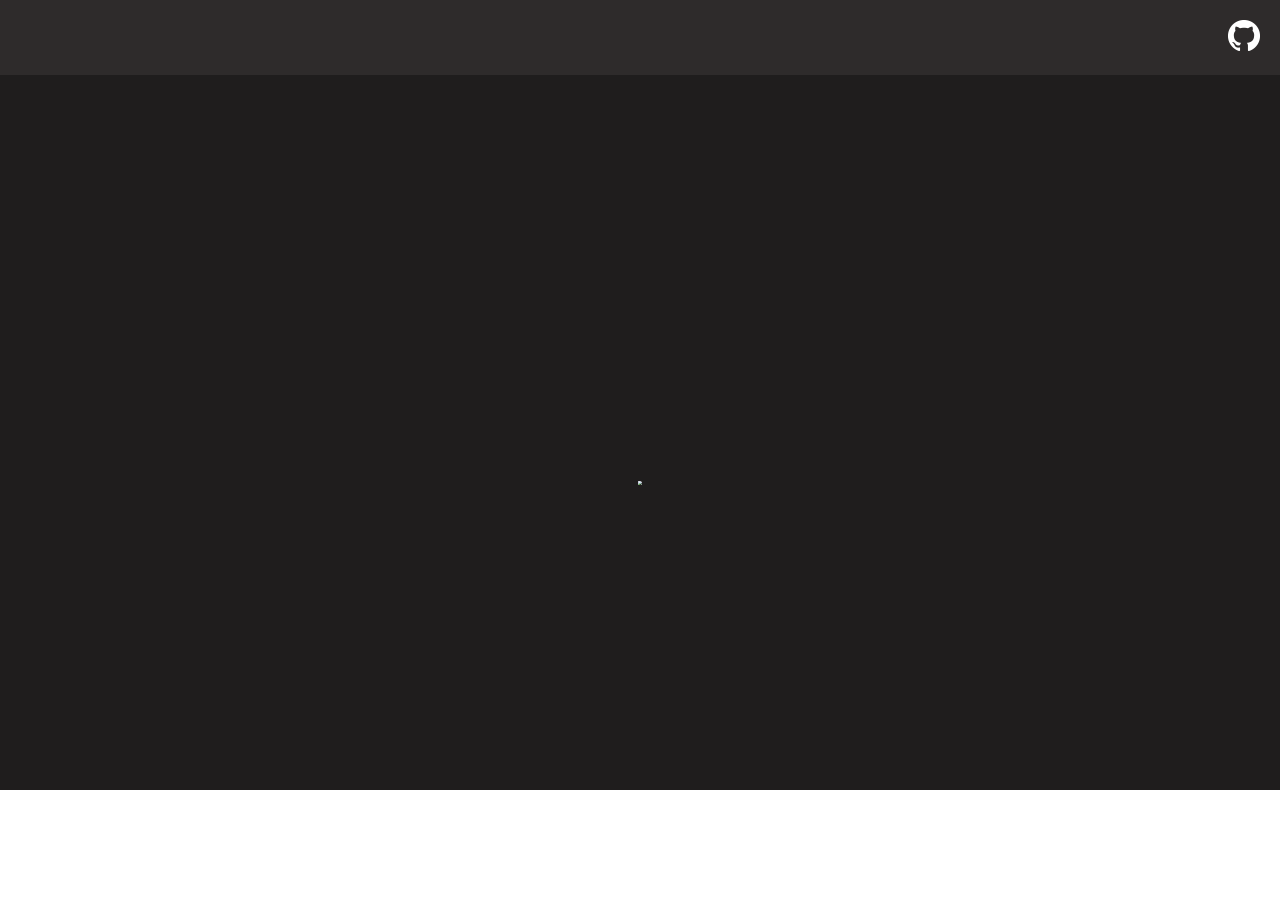
==== index.html @ b30deff7 "v0.8" ====
<!DOCTYPE html>
<html lang="en">

<head>
    <meta charset="UTF-8">
    <meta http-equiv="X-UA-Compatible" content="IE=edge">
    <meta name="viewport" content="width=device-width, initial-scale=1.0">
    <title>Bom dia grupo</title>
    <link rel="stylesheet" href="./assets/style.css">
    <script src="./assets/index.js"></script>
</head>

<body>
    <header class="header">
        <a href="./index.html"></a>
        <ul class="menu">
            <li><a href="https://github.com/samuelp88"><img class="social" src="./assets/images/githublight.png"
                        height="32px" width="32px"></a>
            </li>
        </ul>
    </header>

    <div class="corpo">
        <img id="image" src="https://www.construnortemc.com.br/wp-content/uploads/2018/12/Interruptor.png" usemap="#image_map">
        <map id="map" name="image_map">
            <area class="butt-on" alt="" title="" onclick="window.changeState()" coords="327,372,422,611" shape="rect">
        </map>
    </div>

    <canvas class="canvas" id="canvas" width="1400px" height="715px"></canvas>




</body>

</html>
---- assets/style.css ----
body, ul, li {
    margin: 0;
    padding: 0;
    list-style: none;
    font-size: 1.2rem;
    font-family: Arial;
    
}

a {
    text-decoration: none;
    color: inherit;
}

.header {
    display: flex;
    flex-wrap: wrap;
    justify-content: space-between;
    align-items: center;
    padding: 20px;
    background-color: rgb(46, 43, 43);
    color: white;
}

.logo {
    filter: grayscale(100%);
}

.menu {
    display: flex;
    align-items: center;
}

.menu li {
    margin-left: 20px;
}

.corpo {
    display: flex;
    justify-content: center;
    align-items: center;
    width: 100%;
    height: 90.2vh;
}

.corpo img {
    transform: scale(0.25);
    user-select: none;

    z-index: 2;
}

.butt-on {
    cursor: pointer;
}

.canvas {
    position: absolute;
    background-color: rgb(31, 29, 29);
    top: 75px;
    z-index: 1;
}

.animate {
    animation-name: example;
    animation-duration: 0.2s;
    animation-fill-mode: forwards; 
}

.hide {
    opacity: 0%;
}

@keyframes example {
    from {background-color: rgb(31, 29, 29);;}
    to {background-color: rgb(15, 15, 15);}
  }
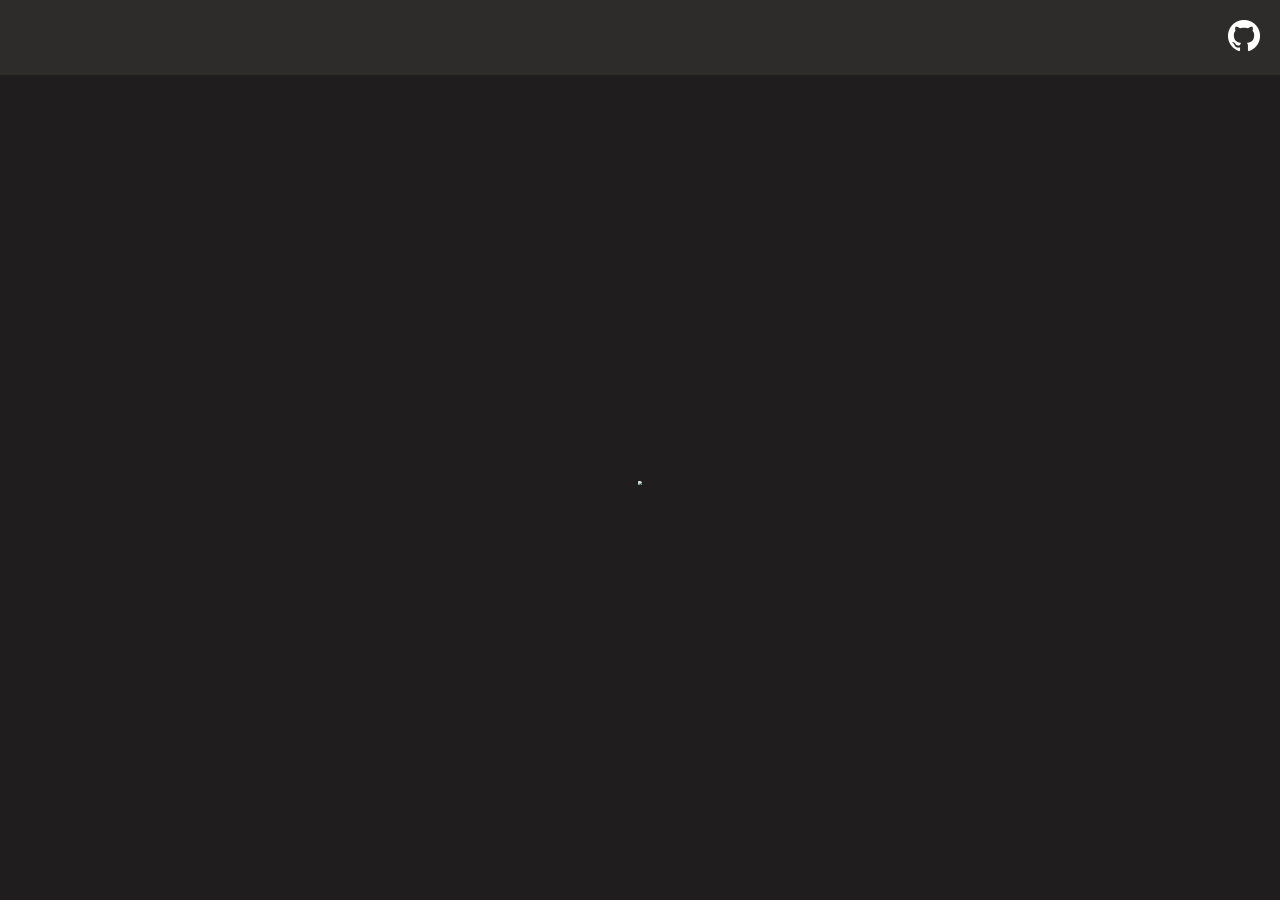
==== commit e7c5a4eb: "Correção Interruptor" ====
--- a/index.html
+++ b/index.html
@@ -21,7 +21,7 @@
     </header>
 
     <div class="corpo">
-        <img id="image" src="https://www.construnortemc.com.br/wp-content/uploads/2018/12/Interruptor.png" usemap="#image_map">
+        <img id="image" src="https://zanibonicec.com.br/wp-content/uploads/2020/06/Interruptor-simples-Fame.png" usemap="#image_map">
         <map id="map" name="image_map">
             <area class="butt-on" alt="" title="" onclick="window.changeState()" coords="327,372,422,611" shape="rect">
         </map>
--- a/assets/style.css
+++ b/assets/style.css
@@ -55,7 +55,9 @@
 }
 
 .canvas {
-    position: absolute;
+    position: fixed;
+    width: 100%;
+    height: 100%;
     background-color: rgb(31, 29, 29);
     top: 75px;
     z-index: 1;
@@ -71,6 +73,10 @@
     opacity: 0%;
 }
 
+.bright {
+    filter: brightness(0.1);
+}
+
 @keyframes example {
     from {background-color: rgb(31, 29, 29);;}
     to {background-color: rgb(15, 15, 15);}
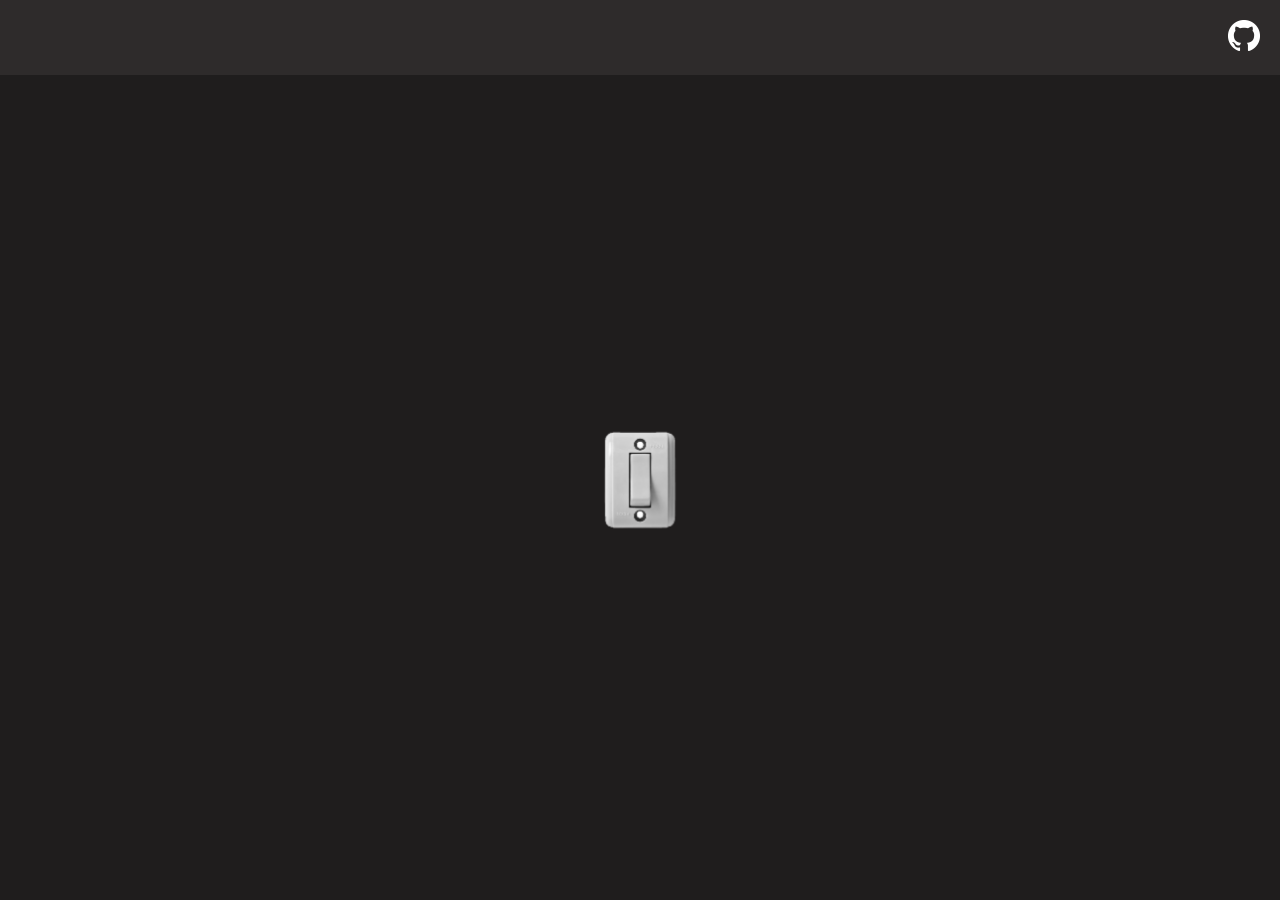
==== commit d860aad2: "fix: broken path" ====
--- a/index.html
+++ b/index.html
@@ -21,9 +21,10 @@
     </header>
 
     <div class="corpo">
-        <img id="image" src="https://zanibonicec.com.br/wp-content/uploads/2020/06/Interruptor-simples-Fame.png" usemap="#image_map">
-        <map id="map" name="image_map">
-            <area class="butt-on" alt="" title="" onclick="window.changeState()" coords="327,372,422,611" shape="rect">
+        <img id="image" src="./assets/images/int-sobrepor-simples-1-ts-branco-201-1-pezzi-1282.png" usemap="#image_map">
+
+        <map id="map" name="image-map">
+            <area class="butt-on" alt="" title="" onclick="window.changeState()" coords="283,205,372,427" shape="rect">
         </map>
     </div>
 
